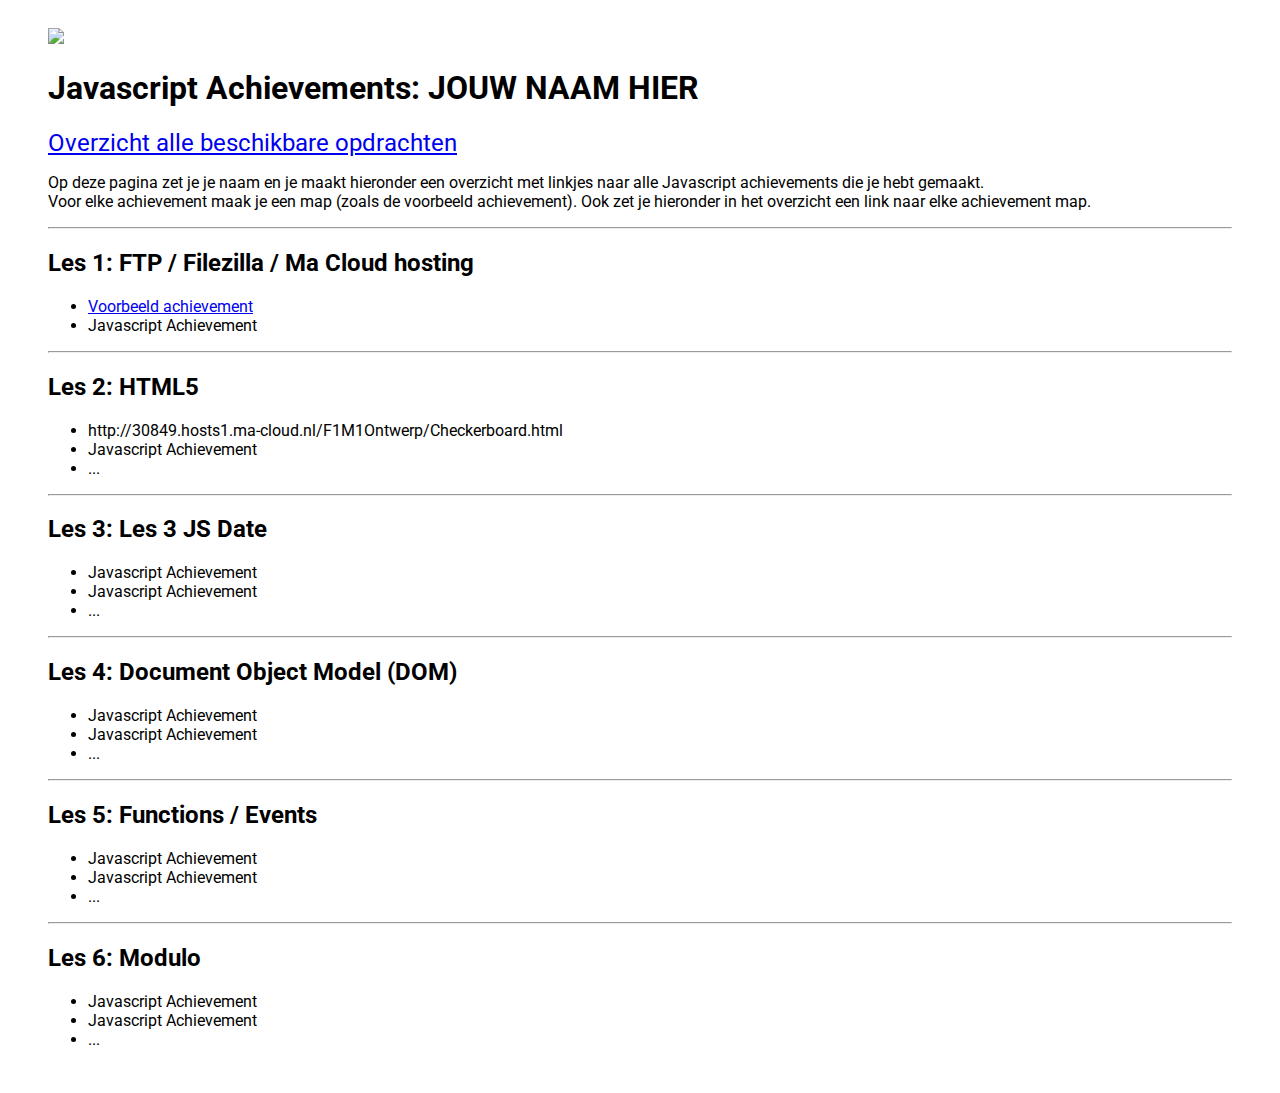
==== index.html @ 6b2b75e2 "Link toegevoegd" ====
<!DOCTYPE html>
<html lang="en">

<head>
    <meta charset="UTF-8">
    <meta name="viewport" content="width=device-width, initial-scale=1.0">
    <title>Javascript Achievements</title>
    <link href="https://fonts.googleapis.com/css2?family=Roboto:wght@300&display=swap" rel="stylesheet">
    <style type="text/css">
        body {
            font-family: "Roboto", sans-serif;
        }

        .container {
            padding: 20px 40px;
        }

        .big-link {
            font-size: 1.5em;
        }
    </style>
</head>

<body>
    <div class="container">
        <img src="js.png" />

        <h1>Javascript Achievements: JOUW NAAM HIER</h1>

        <a href="https://trello.com/b/xo5TJzFr/javascript-achievements" target="_blank" class="big-link">Overzicht alle beschikbare
            opdrachten</a>

        <p>
            Op deze pagina zet je je naam en je maakt hieronder een overzicht met linkjes naar alle Javascript achievements die je
            hebt gemaakt.<br />
            Voor elke achievement maak je een map (zoals de voorbeeld achievement). Ook zet je hieronder in het overzicht een link naar elke achievement map.
        </p>

        <hr>

        <h2>Les 1: FTP / Filezilla / Ma Cloud hosting</h3>
        <ul>
            <li><a href="voorbeeld-achievement/index.html">Voorbeeld achievement</a></li>
            <li>Javascript Achievement</li>

        </ul>
        <hr>
        <h2>Les 2: HTML5</h3>
        <ul>
            <li>http://30849.hosts1.ma-cloud.nl/F1M1Ontwerp/Checkerboard.html</li>
            <li>Javascript Achievement</li>
            <li>...</li>
        </ul>
        <hr>
        <h2>Les 3: Les 3 JS Date</h3>
        <ul>
            <li>Javascript Achievement</li>
            <li>Javascript Achievement</li>
            <li>...</li>
        </ul>
        <hr>
        <h2>Les 4: Document Object Model (DOM)</h3>
        <ul>
            <li>Javascript Achievement</li>
            <li>Javascript Achievement</li>
            <li>...</li>
        </ul>
        <hr>
        <h2>Les 5: Functions / Events</h3>
        <ul>
            <li>Javascript Achievement</li>
            <li>Javascript Achievement</li>
            <li>...</li>
        </ul>
        <hr>
        <h2>Les 6: Modulo</h3>
        <ul>
            <li>Javascript Achievement</li>
            <li>Javascript Achievement</li>
            <li>...</li>
        </ul>
    </div>
</body>

</html>
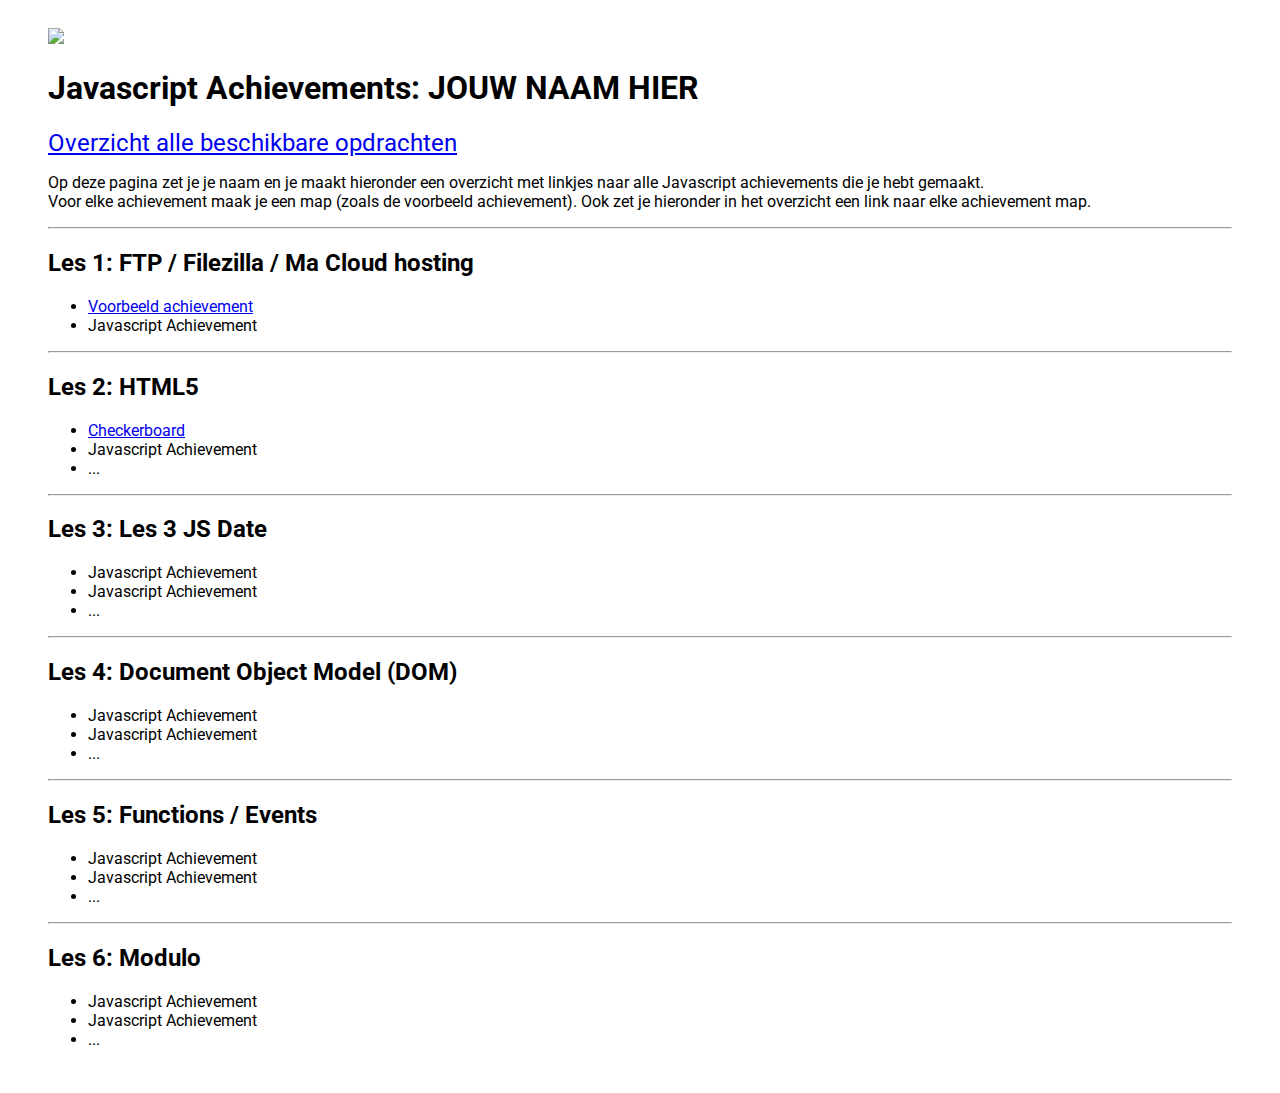
==== commit 2bfe2d56: "Link Toegevoegd" ====
--- a/index.html
+++ b/index.html
@@ -47,7 +47,7 @@
         <hr>
         <h2>Les 2: HTML5</h3>
         <ul>
-            <li>http://30849.hosts1.ma-cloud.nl/F1M1Ontwerp/Checkerboard.html</li>
+            <li><a href="http://30849.hosts1.ma-cloud.nl/F1M1Ontwerp/Checkerboard.html">Checkerboard</a></li>
             <li>Javascript Achievement</li>
             <li>...</li>
         </ul>
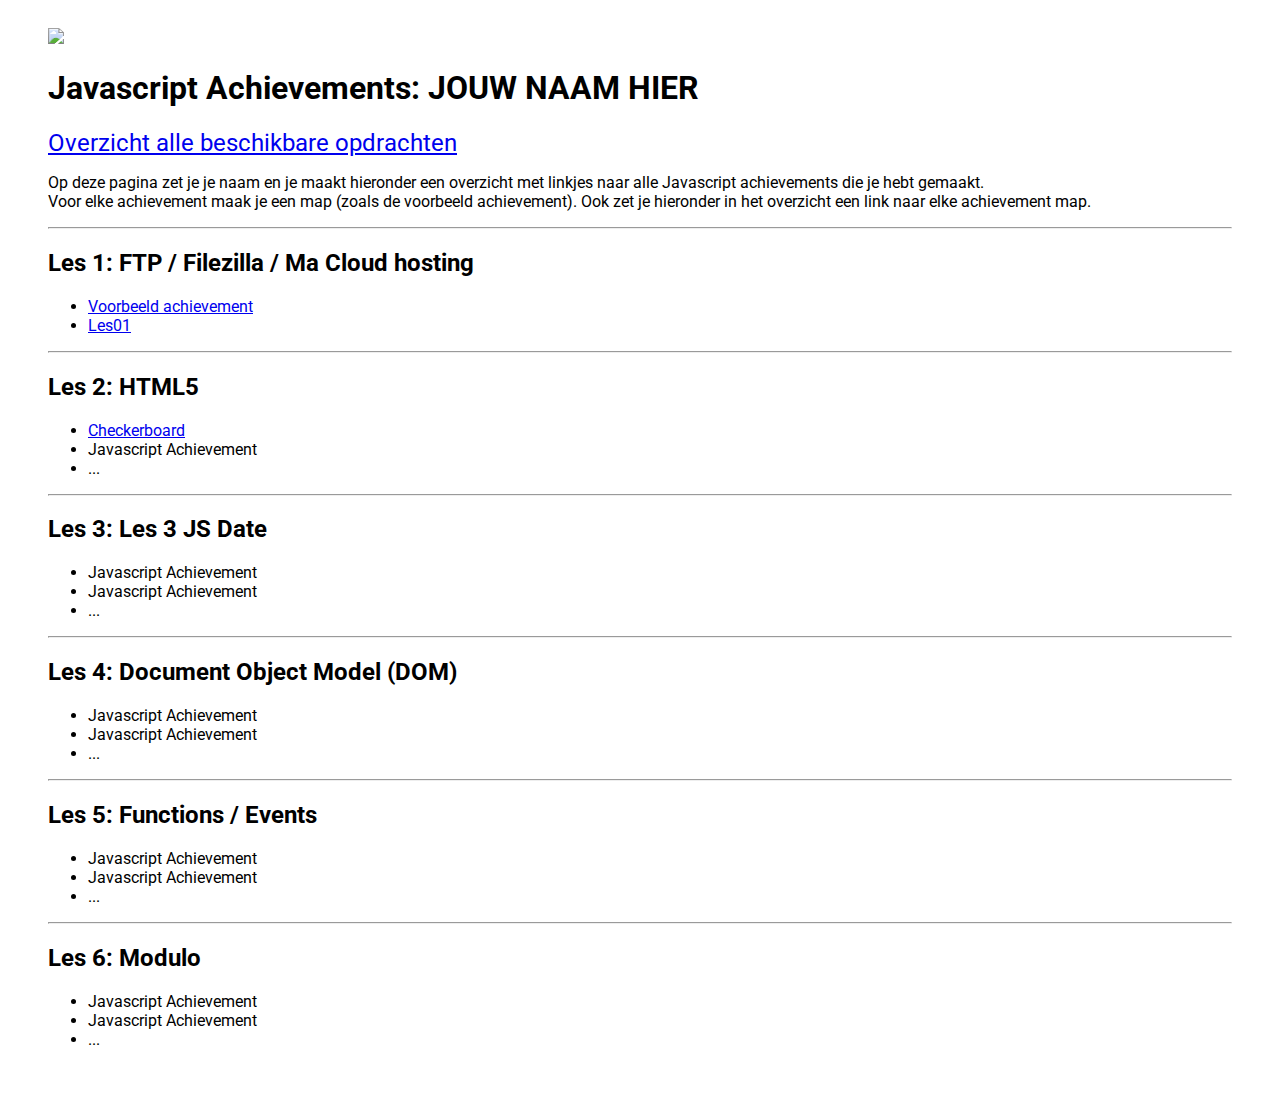
==== commit 70933d2c: "---" ====
--- a/index.html
+++ b/index.html
@@ -41,7 +41,7 @@
         <h2>Les 1: FTP / Filezilla / Ma Cloud hosting</h3>
         <ul>
             <li><a href="voorbeeld-achievement/index.html">Voorbeeld achievement</a></li>
-            <li>Javascript Achievement</li>
+            <li><a href="http://30849.hosts1.ma-cloud.nl/F1M1Ontwerp/Javascript_les01.html">Les01</a></li>
 
         </ul>
         <hr>
